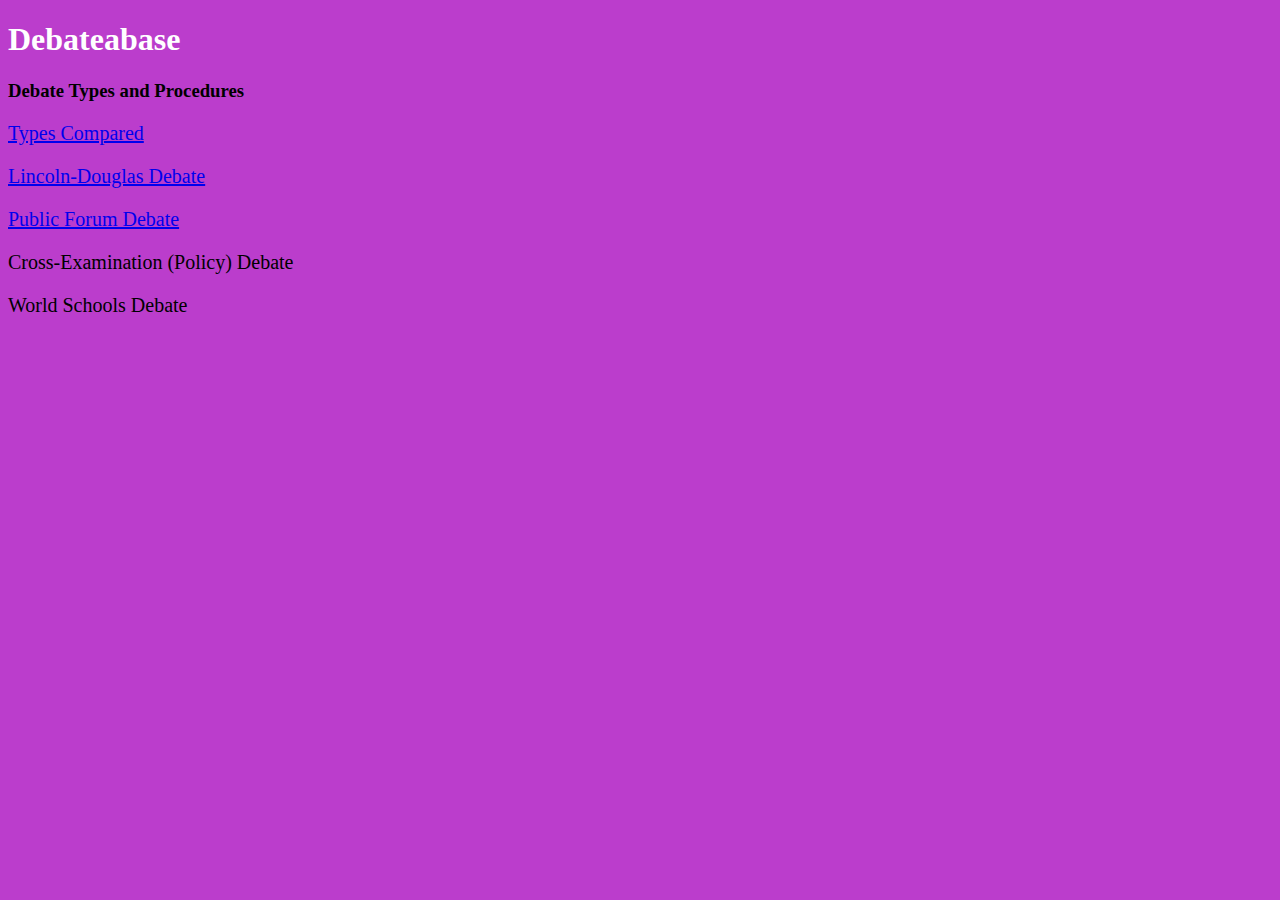
==== docs/index.html @ 694bf1ad "Update index.html" ====
<!DOCTYPE html>
<html>
<head>
  <link rel="stylesheet" href="../docs/styles/basic.css">
</head>
<body>

<h1>Debateabase</h1>

<h3>Debate Types and Procedures</h3>
  <p><a href="tp/compare">Types Compared</a></p>
  <p><a href="tp/ld">Lincoln-Douglas Debate</a></p>
  <p><a href="tp/pf">Public Forum Debate</a></p>
  <p>Cross-Examination (Policy) Debate</p>
  <p>World Schools Debate</p>

</body>
</html>
---- docs/styles/basic.css ----
body {
  background-color: #bb3dcc;
}

h1 {
  color: white;
  text-align: left;
}

p {
  font-family: verdana;
  font-size: 20px;
}
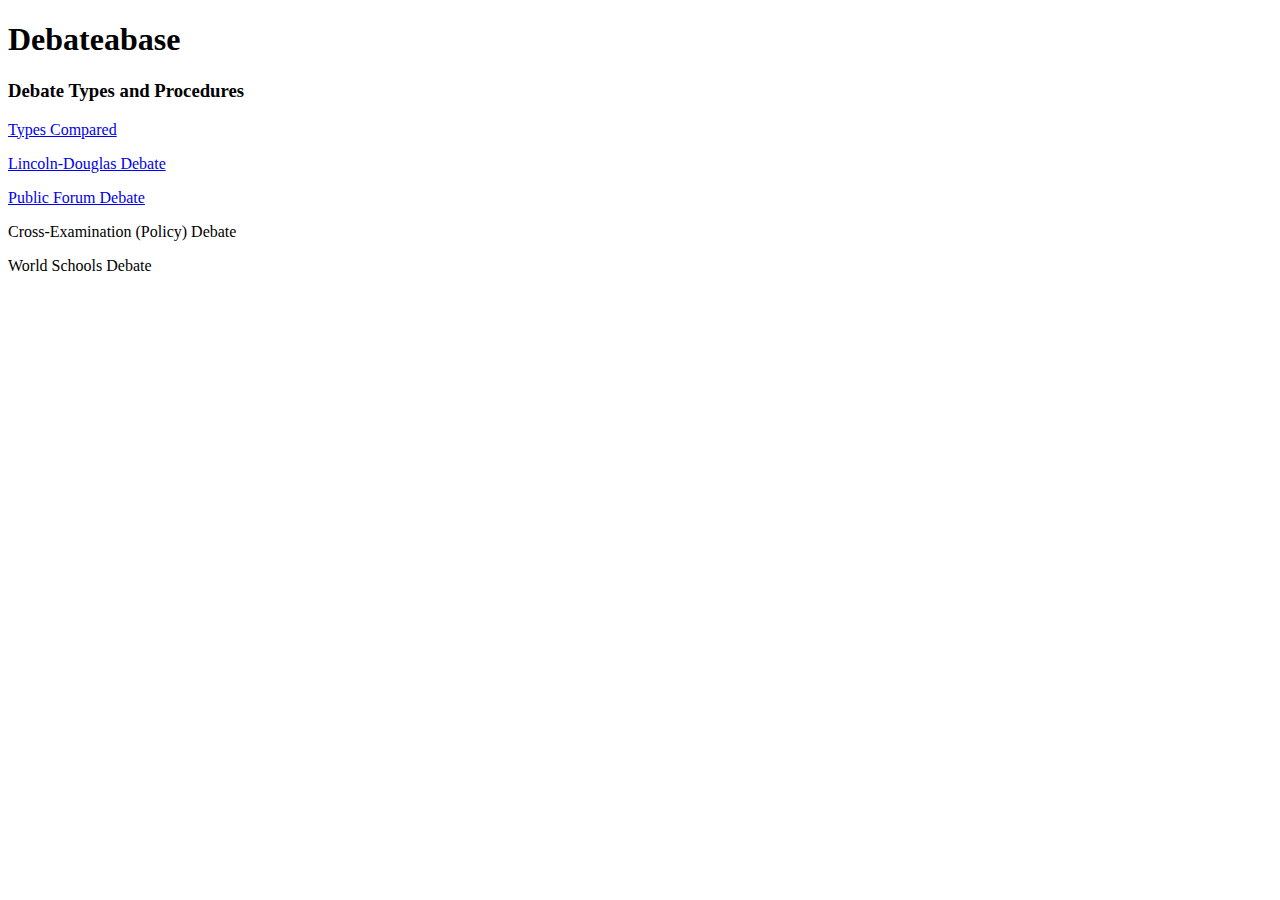
==== commit a7318e83: "fix css, maybe?" ====
--- a/docs/index.html
+++ b/docs/index.html
@@ -1,7 +1,7 @@
 <!DOCTYPE html>
 <html>
 <head>
-  <link rel="stylesheet" href="../docs/styles/basic.css">
+<link rel="stylesheet" href="../debateabase/docs/styles/basic.css">
 </head>
 <body>
 
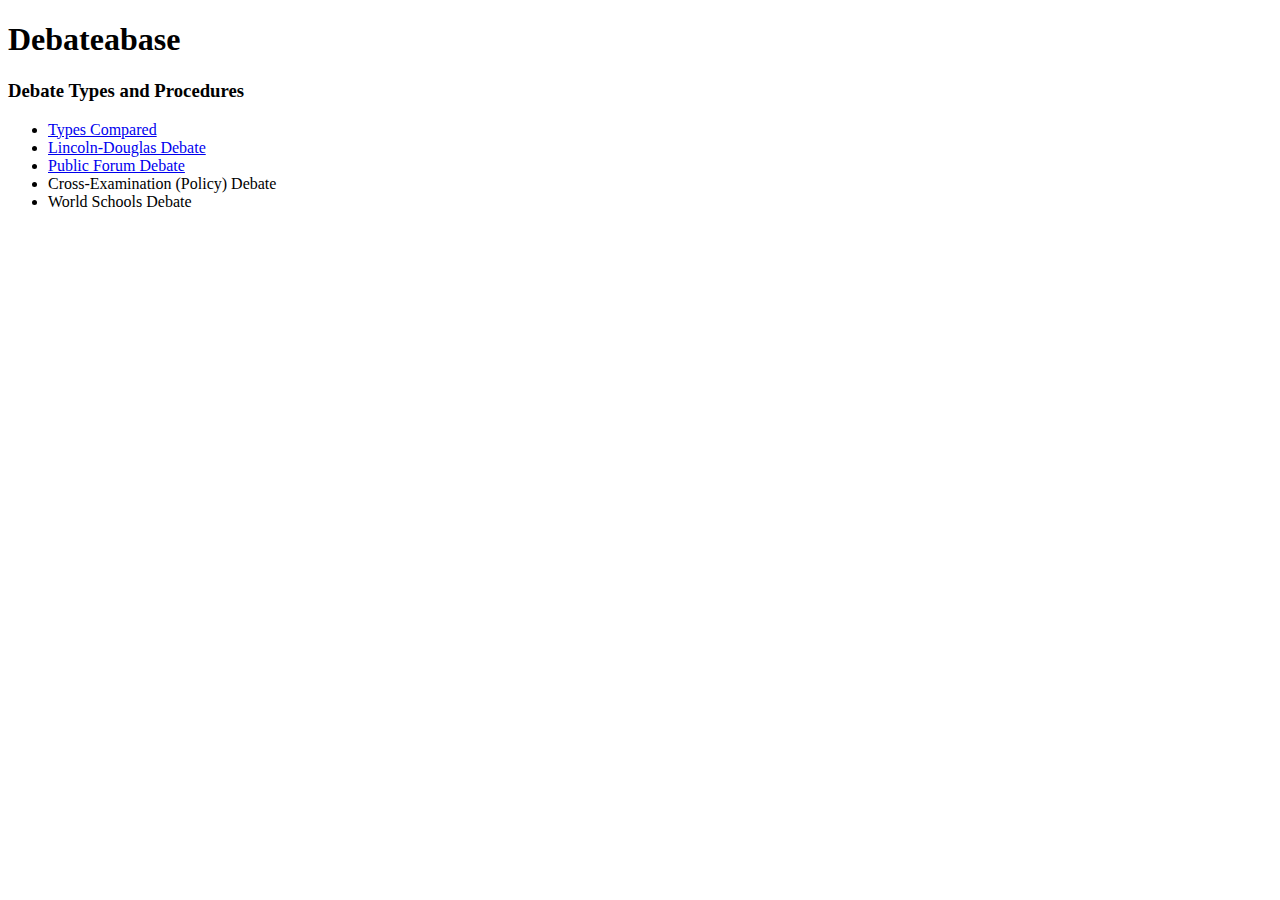
==== commit fb4b18bf: "use unordered list, also fix css for other 3 pages." ====
--- a/docs/index.html
+++ b/docs/index.html
@@ -1,18 +1,19 @@
 <!DOCTYPE html>
 <html>
 <head>
-<link rel="stylesheet" href="../debateabase/docs/styles/basic.css">
+<link rel="stylesheet" href="../debateabase/styles/basic.css">
 </head>
 <body>
 
 <h1>Debateabase</h1>
 
 <h3>Debate Types and Procedures</h3>
-  <p><a href="tp/compare">Types Compared</a></p>
-  <p><a href="tp/ld">Lincoln-Douglas Debate</a></p>
-  <p><a href="tp/pf">Public Forum Debate</a></p>
-  <p>Cross-Examination (Policy) Debate</p>
-  <p>World Schools Debate</p>
-
+<ul>
+  <li><a href="tp/compare">Types Compared</a></li>
+  <li><a href="tp/ld">Lincoln-Douglas Debate</a></li>
+  <li><a href="tp/pf">Public Forum Debate</a></li>
+  <li>Cross-Examination (Policy) Debate</li>
+  <li>World Schools Debate</li>
+</ul>
 </body>
 </html>
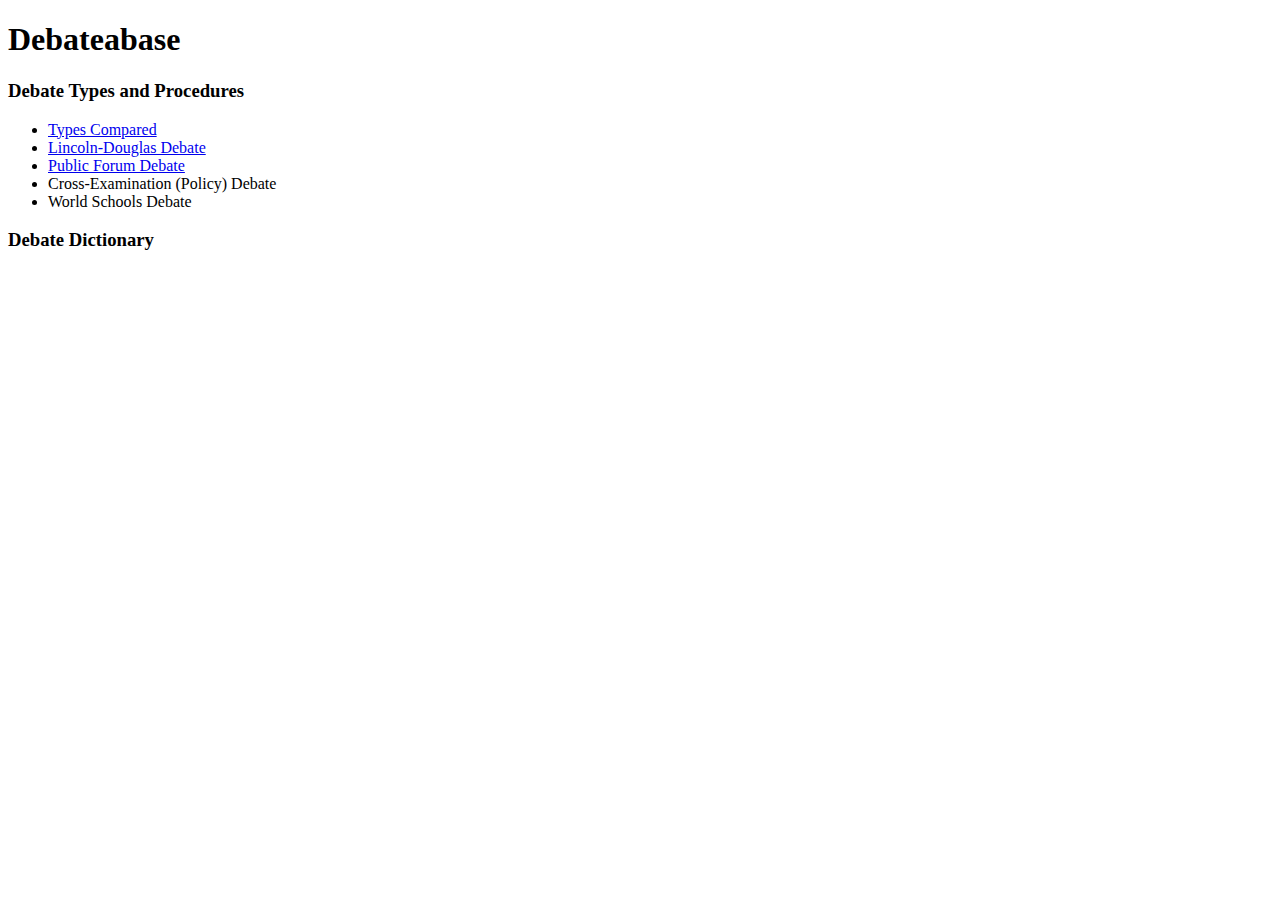
==== commit fc488915: "dictionary" ====
--- a/docs/index.html
+++ b/docs/index.html
@@ -1,6 +1,7 @@
 <!DOCTYPE html>
 <html>
 <head>
+<title>Debateabase</title>
 <link rel="stylesheet" href="../debateabase/styles/basic.css">
 </head>
 <body>
@@ -15,5 +16,6 @@
   <li>Cross-Examination (Policy) Debate</li>
   <li>World Schools Debate</li>
 </ul>
+<h3>Debate Dictionary</h3>
 </body>
 </html>
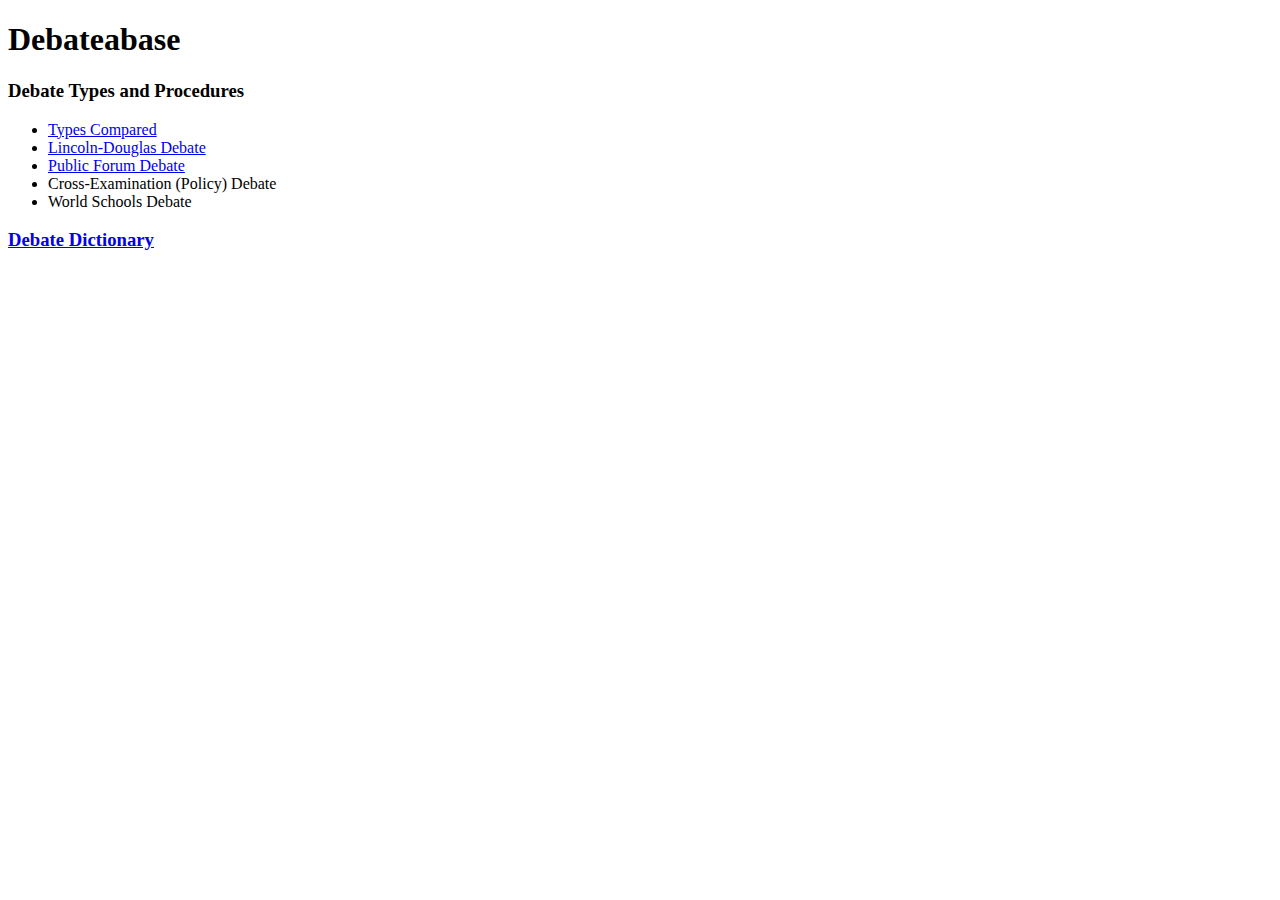
==== commit 37cd1cf6: "Add more to and fix up dictionary" ====
--- a/docs/index.html
+++ b/docs/index.html
@@ -16,6 +16,6 @@
   <li>Cross-Examination (Policy) Debate</li>
   <li>World Schools Debate</li>
 </ul>
-<h3>Debate Dictionary</h3>
+<h3><a href="dictionary">Debate Dictionary</a></h3>
 </body>
 </html>
